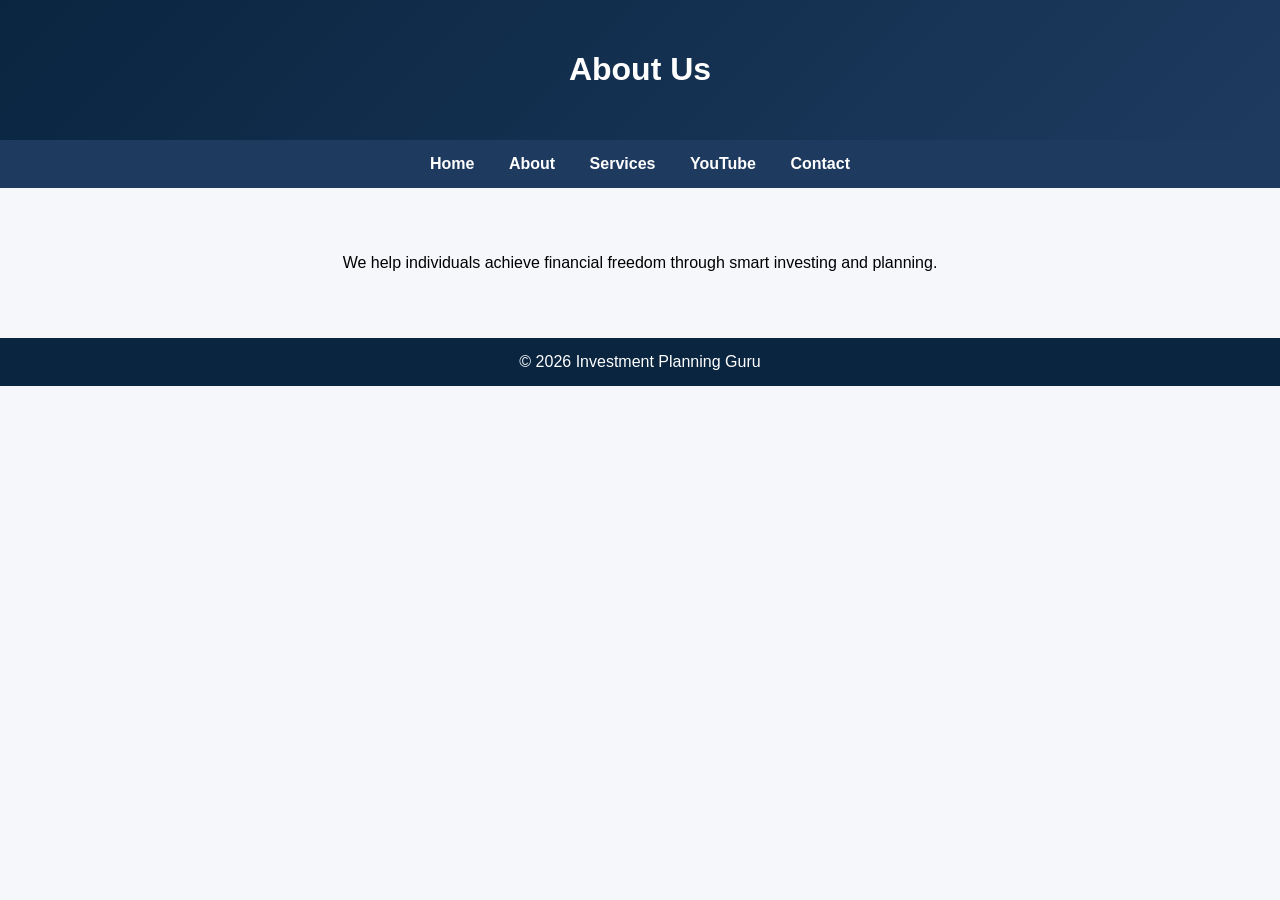
==== about.html @ 1d8955a0 "First Commit In this Youtube channel,I will share investment tips,motivational" ====
<!DOCTYPE html>
<html>
<head>
<title>About Us</title>
<link rel="stylesheet" href="css/style.css">
</head>
<body>
<header><h1>About Us</h1></header>
<nav>
<a href="index.html">Home</a>
<a href="about.html">About</a>
<a href="services.html">Services</a>
<a href="youtube.html">YouTube</a>
<a href="contact.html">Contact</a>
</nav>
<section>
<p>We help individuals achieve financial freedom through smart investing and planning.</p>
</section>
<footer>© 2026 Investment Planning Guru</footer>
</body>
</html>
---- css/style.css ----
body {
    margin: 0;
    font-family: 'Segoe UI', sans-serif;
    background: #f5f7fa;
}
header {
    background: linear-gradient(135deg, #0a2540, #1e3a5f);
    color: white;
    padding: 30px;
    text-align: center;
}
nav {
    background: #1e3a5f;
    padding: 15px;
    text-align: center;
}
nav a {
    color: white;
    margin: 15px;
    text-decoration: none;
    font-weight: bold;
}
section {
    padding: 50px;
    text-align: center;
}
.card {
    background: white;
    padding: 20px;
    margin: 20px;
    display: inline-block;
    width: 260px;
    border-radius: 12px;
    box-shadow: 0 4px 12px rgba(0,0,0,0.1);
}
.btn {
    background: #ff9800;
    padding: 12px 25px;
    color: white;
    text-decoration: none;
    border-radius: 6px;
}
footer {
    background: #0a2540;
    color: white;
    text-align: center;
    padding: 15px;
}
input, textarea {
    width: 60%;
    padding: 10px;
    margin: 10px;
    border-radius: 6px;
    border: 1px solid #ccc;
}
button {
    padding: 12px 20px;
    background: #ff9800;
    color: white;
    border: none;
    border-radius: 6px;
}
@media(max-width:768px){
    .card { width: 90%; }
}
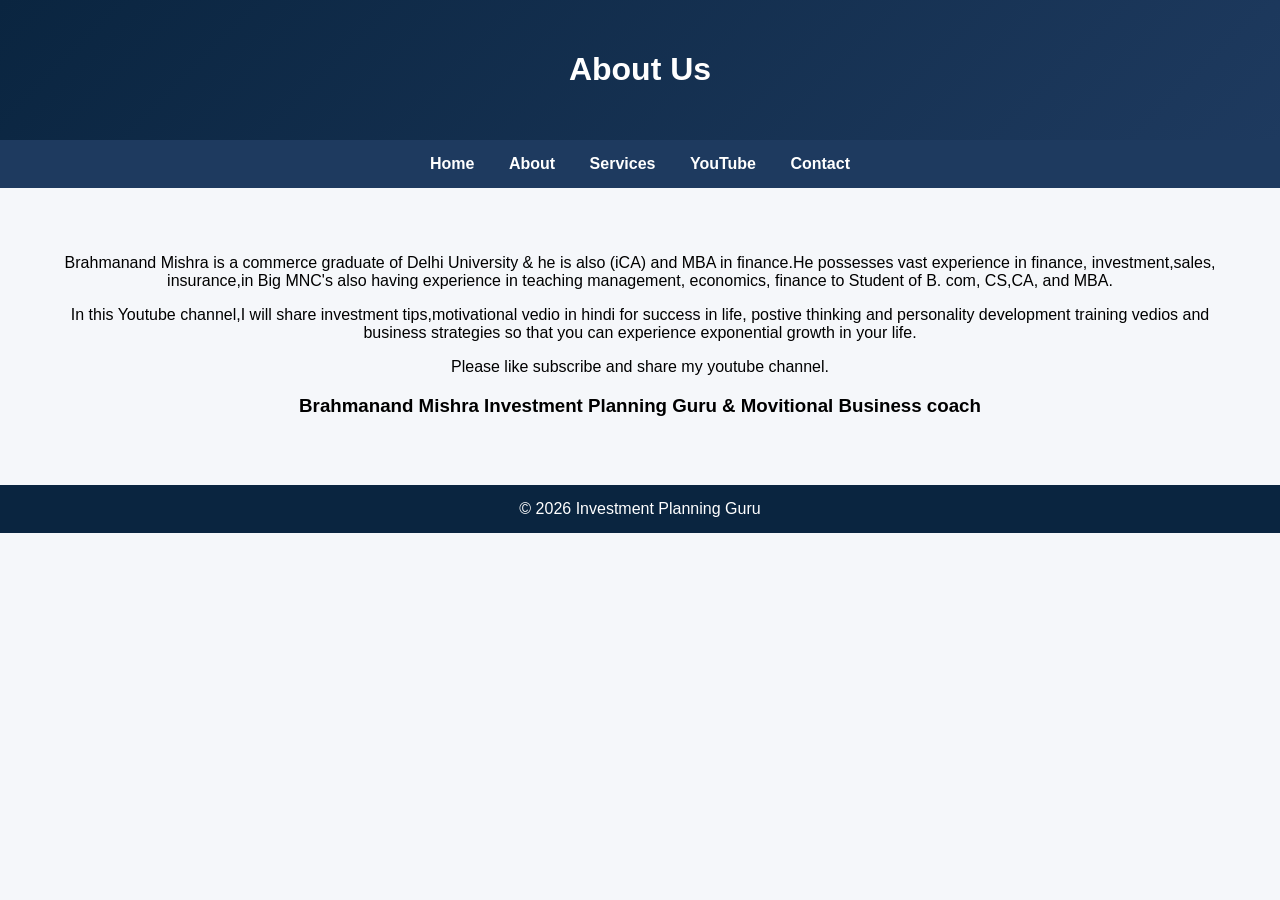
==== commit 5af87a0a: "Final Commit code changes" ====
--- a/about.html
+++ b/about.html
@@ -15,7 +15,18 @@
 <a href="contact.html">Contact</a>
 </nav>
 <section>
-<p>We help individuals achieve financial freedom through smart investing and planning.</p>
+<p>Brahmanand Mishra is a commerce graduate of Delhi University & he is also (iCA) and MBA  in finance.He possesses vast experience in finance, investment,sales, insurance,in Big MNC's also having experience in teaching management, economics, finance to Student of B. com, CS,CA, and MBA.</p>
+
+
+<p>In this Youtube channel,I will share investment tips,motivational vedio in hindi for success in life, postive thinking and personality development training vedios and business strategies so that you can experience exponential growth in your life.</p>
+
+
+
+<p>Please like subscribe and share my youtube channel.</p>
+
+
+<h3>Brahmanand Mishra
+Investment Planning Guru & Movitional Business coach </h3>
 </section>
 <footer>© 2026 Investment Planning Guru</footer>
 </body>
